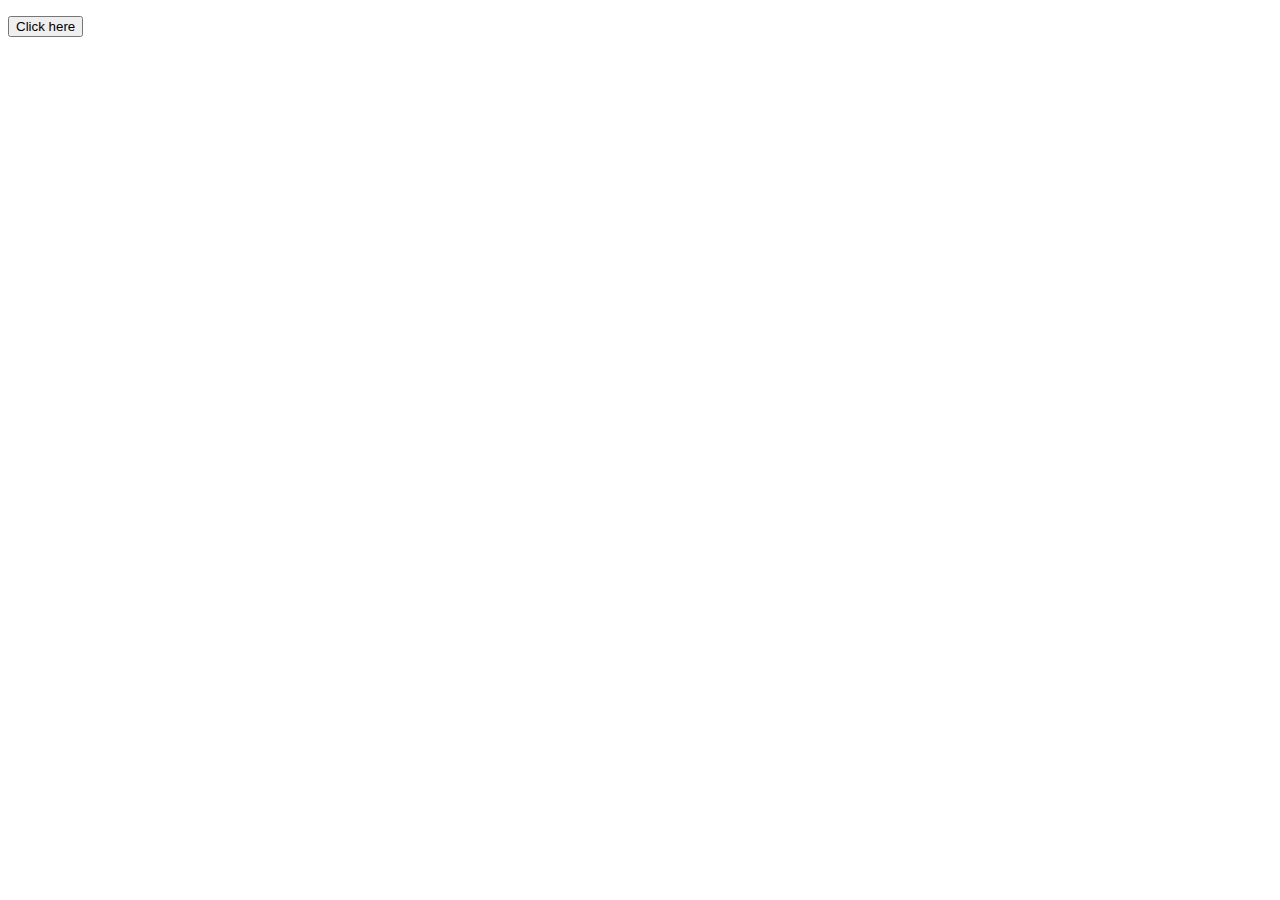
==== day6/index.html @ e6f32fba "day6" ====
<!DOCTYPE html>
<html lang="en">
<head>
    <meta charset="UTF-8">
    <meta name="viewport" content="width=device-width, initial-scale=1.0">
    <title>Document</title>
    <script src="script.js"></script>
</head>
<body>
    <p>
        <button onclick="display()">Click here</button>
    </p>
</body>
</html>
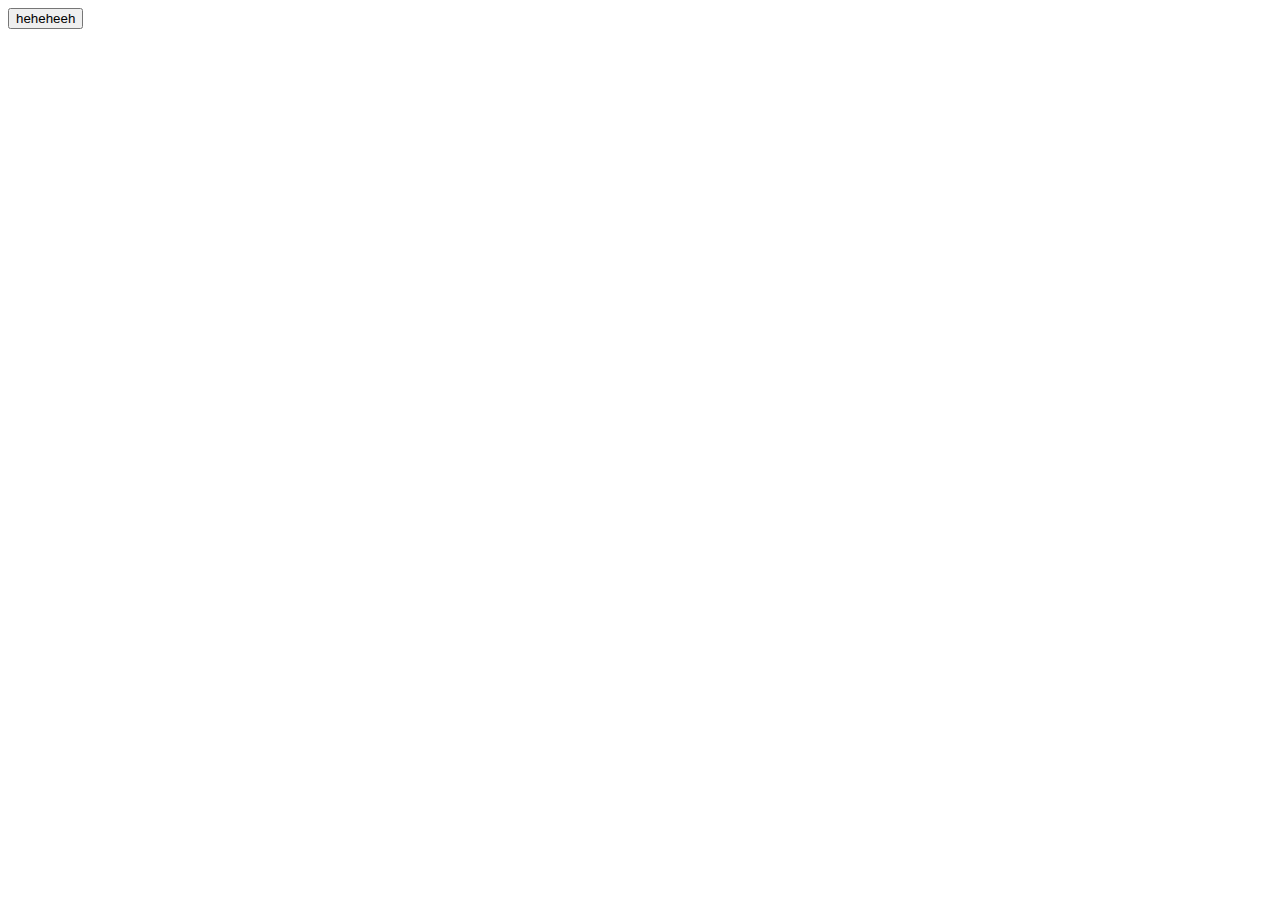
==== commit 6667174d: "day6" ====
--- a/day6/index.html
+++ b/day6/index.html
@@ -7,8 +7,13 @@
     <script src="script.js"></script>
 </head>
 <body>
+    <!-- <h1>HI SIR KESE HOO</h1>
     <p>
-        <button onclick="display()">Click here</button>
+        
     </p>
+    <p></p>
+    <button onclick="display()">Click here</button> -->
+    <button onclick="addcontent()">heheheeh</button>
+    <!-- <a href="https://abes.ac.in/">abes</a> -->
 </body>
 </html>